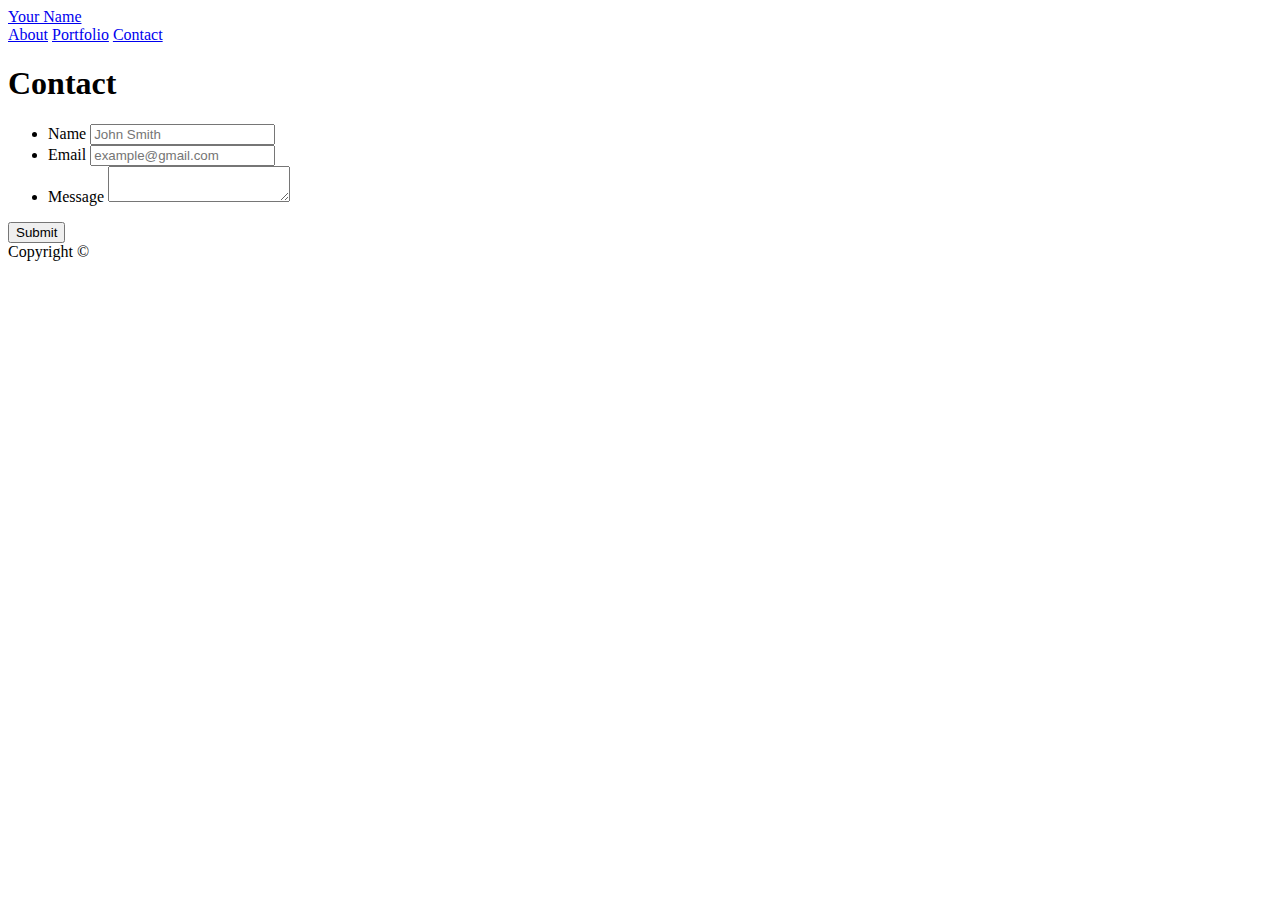
==== contact.html @ 1c641a1b "troubleshoot" ====
<!doctype html>
<html lang="en-us">

<head>
  <meta charset="UTF-8">
  <title>Contact | Your Name</title>
  <link rel="stylesheet" type="text/css" href="assets/css/style.css">
</head>

<body>

  <header id="masthead">
    <div class="container">
      <a href="index.html" id="logo">Your Name</a>
      <nav>
        <a href="index.html">About</a>
        <a href="portfolio.html">Portfolio</a>
        <a href="contact.html">Contact</a>
      </nav>
    </div>
  </header>

  <div id="main-container" class="container">
    <section class="main-section">
      <h1>Contact</h1>

      <form id="contact-form">
        <ul>
          <li>
            <label for="name">Name</label>
            <input type="text" id="name" name="name" placeholder="John Smith" required="required">
          </li>
          <li>
            <label for="email">Email</label>
            <input type="email" id="email" name="email" placeholder="example@gmail.com" required="required">
          </li>
          <li>
            <label for="message">Message</label>
            <textarea id="message" name="message" required="required"></textarea>
          </li>
        </ul>
        <input type="submit">
      </form>

    </section>

  </div>

  <footer>
    <div class="container">
      Copyright &copy; 
    </div>
  </footer>
</body>

</html>
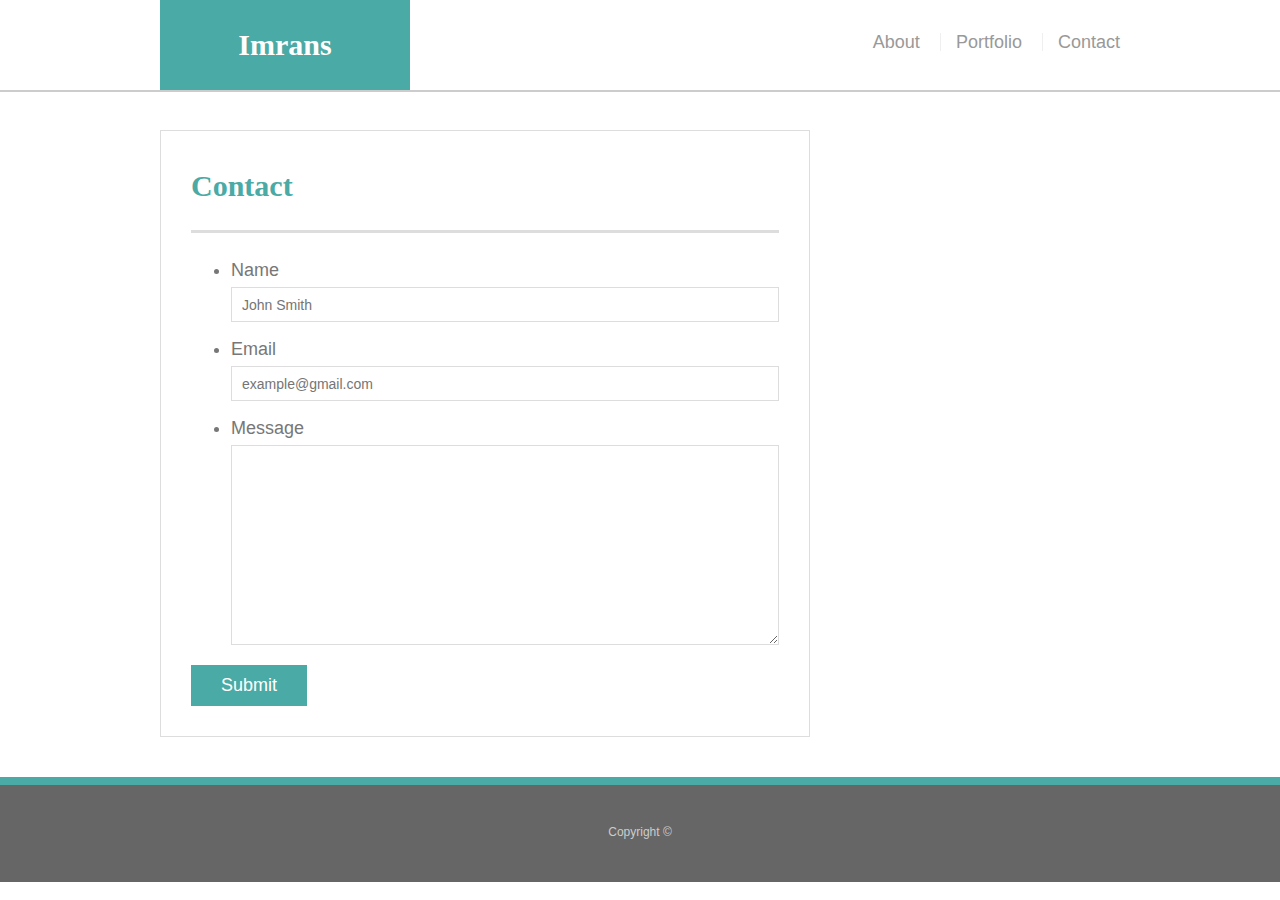
==== commit 33877658: "css link issues" ====
--- a/contact.html
+++ b/contact.html
@@ -3,15 +3,15 @@
 
 <head>
   <meta charset="UTF-8">
-  <title>Contact | Your Name</title>
-  <link rel="stylesheet" type="text/css" href="assets/css/style.css">
+  <title>Contact | Imrans</title>
+  <link rel="stylesheet" type="text/css" href="style.css">
 </head>
 
 <body>
 
   <header id="masthead">
     <div class="container">
-      <a href="index.html" id="logo">Your Name</a>
+      <a href="index.html" id="logo">Imrans</a>
       <nav>
         <a href="index.html">About</a>
         <a href="portfolio.html">Portfolio</a>
--- a/style.css
+++ b/style.css
@@ -0,0 +1,261 @@
+body {
+    font-family: Arial, "Helvetica Neue", Helvetica, sans-serif;
+    font-size: 18px;
+    line-height: 34px;
+    color: #777;
+    background: url("../images/concrete_seamless.png");
+  }
+  
+  * {
+    box-sizing: border-box;
+    margin: 0;
+  }
+  
+  /* sticky footer styling */
+  
+  /* https://css-tricks.com/snippets/css/sticky-footer/ */
+  
+  html,
+  body {
+    height: 100%;
+  }
+  
+  .wrapper {
+    height: auto !important;
+    height: 100%;
+    min-height: 100%;
+    margin: 0 auto -105px;
+  }
+  
+  footer,
+  .push {
+    height: 105px;
+  }
+  
+  /* end sticky footer styling */
+  
+  /* start hover styling */
+  
+  #logo:hover,
+  input[type=submit]:hover {
+    background: #5e7f7e;
+  }
+  
+  nav a:hover {
+    color: #5e7f7e;
+  }
+  
+  .social:hover {
+    cursor: pointer;
+    opacity: 0.8;
+  }
+  
+  /* end hover styling */
+  
+  /* general styling */
+  
+  .container {
+    width: 100%;
+    max-width: 960px;
+    margin: 0 auto;
+    clear: both;
+  }
+  
+  h1,
+  h2,
+  h3,
+  p {
+    margin-bottom: 20px;
+  }
+  
+  p:last-child {
+    margin-bottom: 0;
+  }
+  
+  h1,
+  h2,
+  h3 {
+    font-family: Georgia, Times, "Times New Roman", serif;
+    font-weight: 700;
+    color: #4aaaa5;
+  }
+  
+  h1 {
+    padding-bottom: 20px;
+    font-size: 30px;
+    line-height: 49px;
+    border-bottom: 3px solid #ddd;
+  }
+  
+  h2,
+  h3 {
+    font-size: 22px;
+  }
+  
+  /* header */
+  
+  #masthead {
+    position: fixed;
+    z-index: 99;
+    width: 100%;
+    margin: 0 0 30px;
+    overflow: auto;
+    color: #fff;
+    background: #fff;
+    border-bottom: 2px solid #ccc;
+  }
+  
+  #logo {
+    float: left;
+    width: 250px;
+    height: 90px;
+    font-family: Georgia, Times, "Times New Roman", serif;
+    font-size: 30px;
+    font-weight: 700;
+    line-height: 90px;
+    color: #fff;
+    text-align: center;
+    text-decoration: none;
+    background: #4aaaa5;
+  }
+  
+  nav {
+    float: right;
+    margin-top: 25px;
+  }
+  
+  nav a {
+    display: inline-block;
+    padding-left: 15px;
+    margin-left: 15px;
+    line-height: 18px;
+    color: #999;
+    text-decoration: none;
+    border-left: 1px solid #efefef;
+  }
+  
+  nav a:first-child {
+    border-left: 0 none;
+  }
+  
+  /* footer */
+  
+  footer {
+    padding: 30px 0;
+    clear: both;
+    font-size: 12px;
+    color: #fff;
+    color: #ccc;
+    text-align: center;
+    background: #666;
+    border-top: 8px solid #4aaaa5;
+  }
+  
+  /* sidebar */
+  
+  .sidebar {
+    float: right;
+    width: 100%;
+    max-width: 270px;
+    padding: 30px;
+    margin-bottom: 20px;
+    background: #fff;
+    border: 1px solid #ddd;
+  }
+  
+  h3,
+  .sidebar h2 {
+    padding-bottom: 20px;
+    margin-bottom: 15px;
+    line-height: 22px;
+    border-bottom: 2px solid #eee;
+  }
+  
+  .social {
+    width: 62px;
+    height: 62px;
+    margin-top: 8px;
+    margin-right: 5px;
+  }
+  
+  .social:last-child {
+    margin-right: 0;
+  }
+  
+  /* main */
+  
+  #main-container {
+    padding-top: 130px;
+  }
+  
+  .main-section {
+    float: left;
+    width: 100%;
+    max-width: 650px;
+    padding: 30px;
+    margin: 0 0 40px;
+    background: #fff;
+    border: 1px solid #ddd;
+  }
+  
+  /* contact page */
+  
+  #contact-form ul {
+    margin-bottom: 20px;
+  }
+  
+  #contact-form li {
+    margin-bottom: 10px;
+  }
+  
+  label,
+  input[type=text],
+  input[type=email],
+  textarea {
+    display: block;
+    width: 100%;
+  }
+  
+  input[type=text],
+  input[type=email],
+  textarea {
+    height: 35px;
+    padding: 0 10px;
+    font-size: 14px;
+    border: 1px solid #ddd;
+  }
+  
+  textarea {
+    height: 200px;
+  }
+  
+  input[type=submit] {
+    padding: 10px 30px;
+    font-size: 18px;
+    color: #fff;
+    cursor: pointer;
+    background: #4aaaa5;
+    border: 0 none;
+  }
+  
+  @media screen and (max-width: 600px) {
+    .topnav a {
+        float: none;
+        width: 100%;
+    }
+}
+
+/* On screens that are 992px wide or less, go from four columns to two columns */
+@media screen and (max-width: 992px) {
+    .column {
+        width: 50%;
+    }
+}
+
+/* On screens that are 600px wide or less, make the columns stack on top of each other instead of next to each other */
+@media screen and (max-width: 600px) {
+    .column {
+        width: 100%;
+    }
+}
+
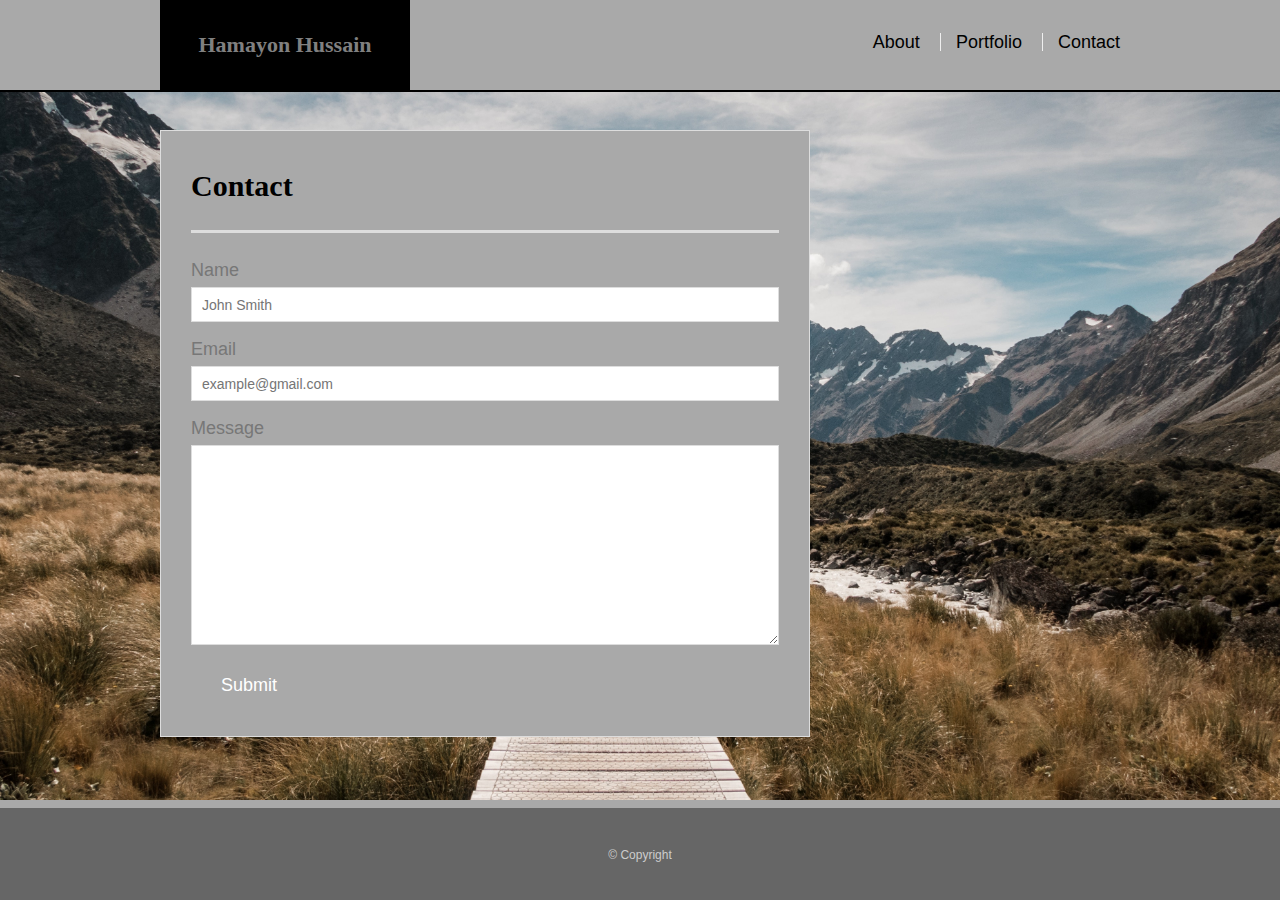
==== commit 195c1d37: "responsive completed" ====
--- a/contact.html
+++ b/contact.html
@@ -1,26 +1,29 @@
 <!doctype html>
 <html lang="en-us">
-
 <head>
   <meta charset="UTF-8">
-  <title>Contact | Imrans</title>
-  <link rel="stylesheet" type="text/css" href="style.css">
+  <meta name="viewport" content="width=device-width, initial-scale=1.0">
+  <title>Contact | Hamayon Hussain</title>
+  <link rel="stylesheet" type="text/css" href="assets/css/style.css">
 </head>
+<body>
 
-<body>
+<div class="wrapper">
 
   <header id="masthead">
     <div class="container">
-      <a href="index.html" id="logo">Imrans</a>
+      <a href="index.html" id="logo">Hamayon Hussain</a>
       <nav>
-        <a href="index.html">About</a>
-        <a href="portfolio.html">Portfolio</a>
-        <a href="contact.html">Contact</a>
+        <ul>
+          <li><a href="index.html">About</a></li>
+          <li><a href="portfolio.html">Portfolio</a></li>
+          <li><a href="contact.html">Contact</a></li>
+        </ul>
       </nav>
     </div>
   </header>
 
-  <div id="main-container" class="container">
+  <main class="container">
     <section class="main-section">
       <h1>Contact</h1>
 
@@ -44,13 +47,14 @@
 
     </section>
 
-  </div>
+  </main>
+  <div class="push"></div>
+</div>
 
   <footer>
     <div class="container">
-      Copyright &copy; 
+      &copy; Copyright
     </div>
   </footer>
 </body>
-
 </html>
--- a/assets/css/style.css
+++ b/assets/css/style.css
@@ -0,0 +1,469 @@
+@import url("reset.css");
+
+body {
+  font-family: Arial, "Helvetica Neue", Helvetica, sans-serif;
+
+  /* Typography */
+  font-size: 18px;
+  line-height: 34px;
+  color: #777;
+
+  /* Visual */
+  background: url("../images/background-boardwalk-clouds-808465.jpg");
+  background-size: 100%;
+  background-repeat: no-repeat;
+  border-radius: 1rem;
+  width: 100%;
+  background-color: darkgray;
+
+}
+
+* {
+  /* Box-model */
+  box-sizing: border-box;
+
+  /* Positioning */
+  margin: 0;
+}
+
+html,
+body {
+  height: 100%;
+}
+
+/* general */
+
+.wrapper {
+  height: auto !important;
+  height: 100%;
+
+  /* Box-model */
+  min-height: 100%;
+
+  /* Positioning */
+  margin: 0 auto -100px;
+}
+
+.container {
+  /* Box-model */
+  width: 100%;
+  max-width: 960px;
+  border-radius: 3rem;
+
+  /* Positioning */
+  margin: 0 auto;
+  clear: both;
+}
+
+h1,
+h2,
+h3,
+p {
+  margin-bottom: 20px;
+}
+
+p:last-child {
+  margin-bottom: 0;
+}
+
+h1,
+h2,
+h3 {
+  /* Typography */
+  font-family: Georgia, Times, "Times New Roman", serif;
+  font-weight: 700;
+  color: black;
+}
+
+h1 {
+  /* Box-model */
+  padding-bottom: 20px;
+
+  /* Typography */
+  font-size: 30px;
+  line-height: 49px;
+
+  /* Visual */
+  border-bottom: 3px solid #ddd;
+}
+
+h2,
+h3 {
+  font-size: 22px;
+}
+
+/* header */
+
+#masthead {
+  position: fixed;
+  z-index: 99;
+
+  /* Box-model */
+  width: 100%;
+
+  /* Positioning */
+  margin: 0 0 20px;
+  overflow: auto;
+
+  /* Typography */
+  color: black;
+  background:darkgray;
+
+  /* Visual */
+  border-bottom: 2px solid black;
+}
+
+#logo {
+  float: left;
+
+  /* Box-model */
+  width: 250px;
+  height: 90px;
+
+  /* Typography */
+  font-family: Georgia, Times, "Times New Roman", serif;
+  font-size: 22px;
+  font-weight: 700;
+  line-height: 90px;
+  color: gray;
+  text-align: center;
+  text-decoration: none;
+
+  /* Visual */
+  background: black;
+}
+
+nav {
+  /* Box-model */
+  float: right;
+
+  /* Positioning */
+  margin-top: 25px;
+}
+
+nav li {
+  display: inline-block;
+
+  /* Box-model */
+  padding-left: 15px;
+
+  /* Positioning */
+  margin-left: 15px;
+
+  /* Typography */
+  line-height: 18px;
+
+  /* Visual */
+  border-left: 1px solid #efefef;
+}
+
+nav a {
+  /* Typography */
+  color: black;
+  text-decoration: none;
+}
+
+nav a:hover {
+  color: #666;
+}
+
+nav li:first-child {
+  /* Box-model */
+  padding-left: 0;
+
+  /* Positioning */
+  margin-left: 0;
+
+  /* Visual */
+  border-left: 0 none;
+}
+
+/* footer */
+
+footer,
+.push {
+  height: 100px;
+}
+
+footer {
+  /* Box-model */
+  padding: 30px 0;
+
+  /* Positioning */
+  clear: both;
+  font-size: 12px;
+
+  /* Typography */
+  color: #ccc;
+  text-align: center;
+
+  /* Visual */
+  background: #666;
+  border-top: 8px solid darkgray;
+}
+
+/* sidebar */
+
+.sidebar {
+  float: right;
+  width: 100%;
+  max-width: 270px;
+
+  /* Box-model */
+  padding: 30px;
+
+  /* Positioning */
+  margin-bottom: 20px;
+  background: darkgray;
+
+  /* Visual */
+  border: 1px solid #ddd;
+}
+
+h3,
+.sidebar h2 {
+  /* Box-model */
+  padding-bottom: 20px;
+
+  /* Positioning */
+  margin-bottom: 15px;
+
+  /* Typography */
+  line-height: 22px;
+
+  /* Visual */
+  border-bottom: 2px solid darkgray;
+}
+
+.sidebar li {
+  /* Box-model */
+  float: left;
+  width: 62px;
+  height: 62px;
+
+  /* Positioning */
+  margin-top: 8px;
+  margin-right: 10px;
+}
+
+.sidebar img {
+  max-width: 100%;
+}
+
+.sidebar li:last-child {
+  margin-right: 0;
+}
+
+/* main */
+
+main {
+  padding-top: 130px;
+}
+
+.main-section {
+  float: left;
+  width: 100%;
+  max-width: 650px;
+
+  /* Box-model */
+  padding: 30px;
+
+  /* Positioning */
+  margin: 0 0 40px;
+  background: darkgray;
+
+  /* Visual */
+  border: 1px solid #ddd;
+}
+
+/* portfolio page */
+
+.work {
+  /* Positioning */
+  position: relative;
+  float: left;
+
+  /* Box-model */
+  width: 274px;
+  margin: 20px 0 25px;
+  overflow: auto;
+}
+
+.work:nth-child(even) {
+  margin-right: 40px;
+}
+
+.work img {
+  /* Box-model */
+  width: 100%;
+
+  /* Visual */
+  border: 0 none;
+
+  /* Misc */
+  opacity: 0.8;
+}
+
+.work h5 {
+  /* Positioning */
+  position: absolute;
+  bottom: 10px;
+  width: 100%;
+
+  /* Box-model */
+  padding: 15px;
+  margin-bottom: 0;
+  font-weight: 300;
+  line-height: 30px;
+
+  /* Typography */
+
+  color: darkgray;
+  text-align: center;
+  background: black;
+
+  /* Visual */
+  border-bottom: 0;
+}
+
+.auth-image {
+  float: left;
+
+  /* Box-model */
+  width: 200px;
+  height: auto;
+  margin-top: 10px;
+
+  /* Positioning */
+  margin-right: 25px;
+}
+
+/* contact page */
+
+#contact-form ul {
+  margin-bottom: 20px;
+}
+
+#contact-form li {
+  margin-bottom: 10px;
+}
+
+label,
+input[type=text],
+input[type=email],
+textarea {
+  /* Box-model */
+  display: block;
+  width: 100%;
+}
+
+input[type=text],
+input[type=email],
+textarea {
+  /* Box-model */
+  height: 35px;
+  padding: 0 10px;
+
+  /* Typography */
+  font-size: 14px;
+
+  /* Visual */
+  border: 1px solid #ddd;
+}
+
+textarea {
+  height: 200px;
+}
+
+input[type=submit] {
+  /* Box-model */
+  padding: 10px 30px;
+  font-size: 18px;
+
+  /* Typography */
+  color: #fff;
+
+  /* Misc */
+  cursor: pointer;
+  background: darkgray;
+
+  /* Visual */
+  border: 0 none;
+}
+
+@media only screen and (max-width: 768px) {
+  .main-section,
+  .sidebar {
+    max-width: 100%;
+  }
+
+  main {
+    overflow: auto;
+  }
+
+  .work {
+    /* Box-model */
+    width: 47%;
+
+    /* Positioning */
+    margin-bottom: 10px;
+  }
+
+  .work:nth-child(even) {
+    margin-right: 0;
+  }
+
+  .work:nth-child(odd) {
+    float: right;
+  }
+
+  .auth-image {
+    width: 50%;
+  }
+
+  .sidebar {
+    margin-bottom: 40px;
+  }
+}
+
+@media only screen and (max-width: 480px) {
+  #masthead {
+    /* Positioning */
+    position: static;
+    margin-bottom: 20px;
+  }
+
+  header .container {
+    padding: 0;
+  }
+
+  main.container {
+    padding-top: 0;
+  }
+
+  #logo,
+  .work,
+  .auth-image {
+    width: 100%;
+  }
+
+  nav {
+    /* Box-model */
+    width: 100%;
+
+    /* Positioning */
+    margin: 15px 0;
+
+    /* Typography */
+    text-align: center;
+  }
+
+  nav a {
+    /* Box-model */
+    width: 30%;
+    padding-left: 0;
+
+    /* Positioning */
+    margin-left: 0;
+  }
+}
